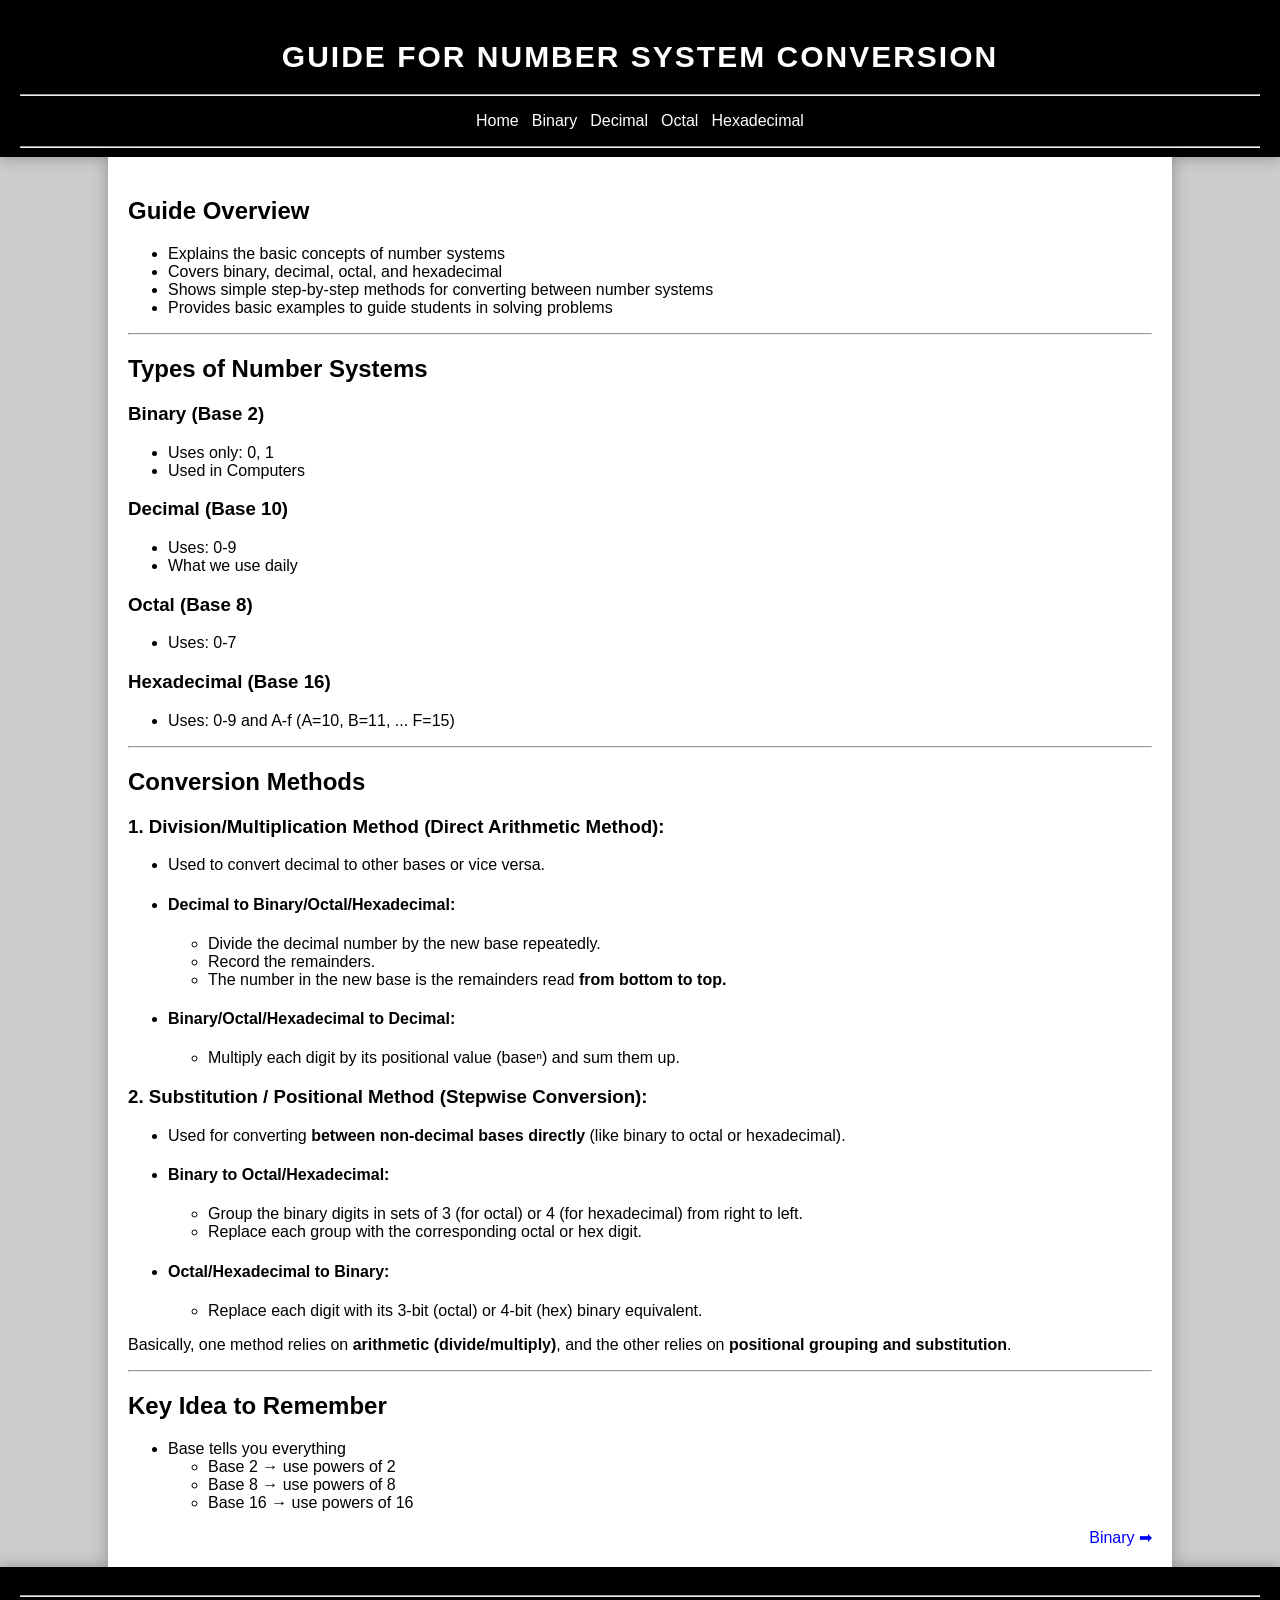
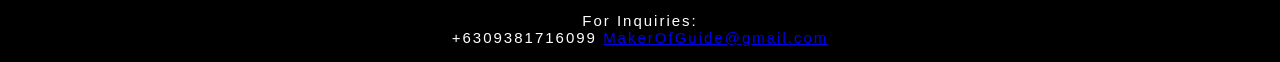
==== index.html @ a088206b "Add files via upload" ====
<!DOCTYPE html>
<html>
<head>
    <title>Number Systems</title>
    <link rel="stylesheet" href="style.css">
    <link rel="icon" href="icon.png">
</head>
<header class="he">
<h1 class="Heder">GUIDE FOR NUMBER SYSTEM CONVERSION</h1>
<hr>
<center>
<p>
<a href="index.html" class="butt">Home</a> |
<a href="binary.html" class="butt">Binary</a> |
<a href="decimal.html" class="butt">Decimal</a> |
<a href="octal.html" class="butt">Octal</a> |
<a href="hexadecimal.html" class="butt">Hexadecimal</a> 
</p>
</center>

<hr>
</header>
<body class="Bbg">
    <div class="content">
    <div class="container">
        <h2>Guide Overview</h2>
        <ul>
            <li>Explains the basic concepts of number systems </li>
            <li>Covers binary, decimal, octal, and hexadecimal </li>
            <li>Shows simple step-by-step methods for converting between number systems </li>
            <li>Provides basic examples to guide students in solving problems </li>
            
        </ul>
        <hr>
<h2>Types of Number Systems</h2>
<h3>Binary (Base 2)</h3>
<ul>
<li>Uses only: 0, 1</li>
<li>Used in Computers</li>

</ul>      
<h3>Decimal (Base 10)</h3>
<ul>
    <li>Uses: 0-9</li>
    <li>What we use daily</li>
</ul>
<h3>Octal (Base 8)</h3>
<ul>
    <li>Uses: 0-7</li></ul>
<h3>Hexadecimal (Base 16)</h3>
    <ul>
    <li>Uses: 0-9 and A-f (A=10, B=11, ... F=15)</li></ul>
<hr>
<h2>Conversion Methods</h2>
            <h3>1.    Division/Multiplication Method (Direct Arithmetic Method):</h3>
            <ul>
                <li>Used to convert decimal to other bases or vice versa.</li>
                <li><h4>Decimal to Binary/Octal/Hexadecimal:</h4></li>
                <ul>
                <li>Divide the decimal number by the new base repeatedly.</li>
                <li>Record the remainders.</li>
                <li>The number in the new base is the remainders read <b>from bottom to top.</b></li>

                </ul>
                <li><h4>Binary/Octal/Hexadecimal to Decimal:</h4></li>
                    <ul><li>Multiply each digit by its positional value (baseⁿ) and sum them up.</li></ul>
            </ul>

            <h3>2. Substitution / Positional Method (Stepwise Conversion):</h3>
            <ul>
                <li>Used for converting <b>between non-decimal bases directly</b> (like binary to octal or hexadecimal).</li>
                <li><h4>Binary to Octal/Hexadecimal:</h4></li>
                <ul><li>Group the binary digits in sets of 3 (for octal) or 4 (for hexadecimal) from right to left.</li>
                <li>Replace each group with the corresponding octal or hex digit.</li>
                </ul>
                <li><h4>Octal/Hexadecimal to Binary:</h4></li><ul>
                <li>Replace each digit with its 3-bit (octal) or 4-bit (hex) binary equivalent.</li></ul>
                      </ul>
                      <p>Basically, one method relies on <b>arithmetic (divide/multiply)</b>, and the other relies on <b>positional grouping and substitution</b>.</p>
        <hr>
<h2>Key Idea to Remember</h2>
<ul>
<li>Base tells you everything</li>
<ul>
    <li>Base 2 → use powers of 2</li>
    <li>Base 8 → use powers of 8</li>
    <li>Base 16 → use powers of 16</li>

</ul>
</ul>
<div class="nav1">
    <a href="binary.html" class="nextlink" >Binary ➡</a>
</div>
</div>
    </div>




</body>
<footer class = "he">
    <hr>
    <p class="foter">For Inquiries:<br> +6309381716099 <a href="mailto:forsayuy@gmail.com">MakerOfGuide@gmail.com</a></p>
</footer>

</html>
---- style.css ----
.Heder{
    text-align: center;
    color: white;
    font-size: 30px;
    letter-spacing: 2px;
    
    font-family: Arial, Helvetica, sans-serif;
}

.foter {
    text-align: center;
    color: white;
    font-size: 15px;
    letter-spacing: 2px;
    
    font-family: Arial, Helvetica, sans-serif;

}

.he{
    background-color: black;
    padding: 20px;
    padding-bottom: 1px;
    box-shadow: 0 0 15px rgba(0,0,0,0.3)
}

.butt{
    text-align: center;
    color: white;
    font-family: Arial, Helvetica, sans-serif;
    text-decoration: none;
}

.Bbg {
    background-color: #ccc;
    margin: 0;
}

.container {
    background-color: white;
    margin: 0px auto;
    padding: 20px;
    width: 80%;
    box-shadow: 0 0 15px rgba(0,0,0,0.3);
    min-height: 80vh;
}
h2 {
    font-family: Arial, Helvetica, sans-serif;
    
}

.butt:hover{
    border: 2px solid white;
    
}

p {
    font-family: Arial, Helvetica, sans-serif;
}
.content {
    display: flex;
    align-items: center;
    gap: 20px;
}

.image {
    width: 200px;
}

body {
    font-family: Arial, Helvetica, sans-serif;
}
.emg {
    width:700px;
    height: auto;
    
}
.emg1 {
     width:360px;
    height: auto;
}
video {
    width: 300px;
    border: 2px solid black;
    border-radius: 10px;
}
.video-container {
    display: flex;
    justify-content: center;
    gap: 20px;
    flex-wrap: wrap;
    margin-top: 20px;
}

.video-box {
    text-align: center;
}

.video-box video {
    width: 250px;
    border: 2px solid black;
    border-radius: 10px;
}

.hcol {
    color: red;
}

.rline {
    text-align: right;
    text-decoration: none;
    color: blue;
}

.nextlink {
    text-decoration: none;
    color: blue;
}

.nextlink:hover {
   color: darkblue;
}

.nav {
    display: flex;
    justify-content: space-between;
    align-items: center;
}


.nav1 {
    display: flex;
    justify-content: flex-end;
}

.video-thumb {
    text-align: center;
    text-decoration: none;
    color: black;
}

.video-thumb img {
    width: 200px;
    border-radius: 10px;
    border: 2px solid black;
    transition: 0.3s;
}

.video-thumb:hover img {
    transform: scale(1.05);
}

.thumb {
    width: 200px;
    height: 120px;
    object-fit: cover;
    border: 2px solid black;
    border-radius: 10px;
}
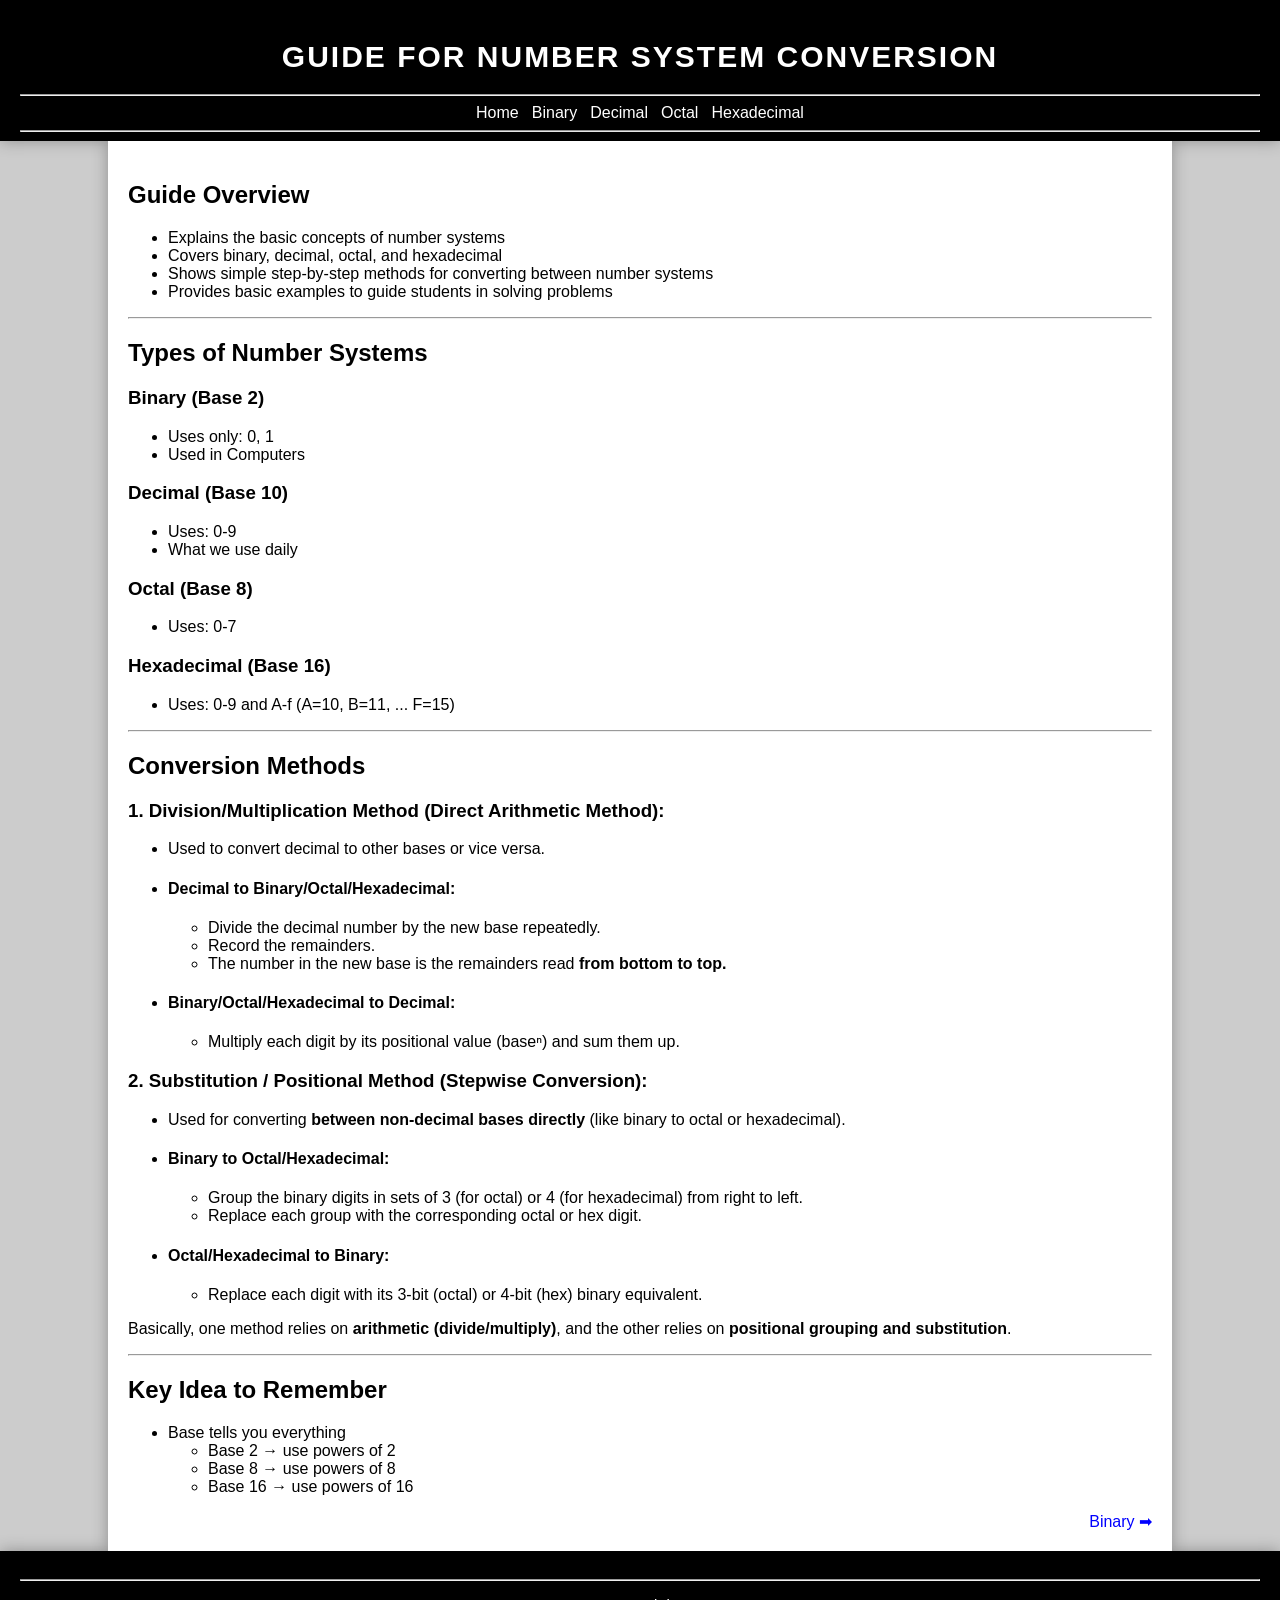
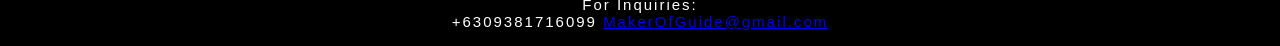
==== commit 5c74e238: "index.html" ====
--- a/index.html
+++ b/index.html
@@ -9,13 +9,13 @@
 <h1 class="Heder">GUIDE FOR NUMBER SYSTEM CONVERSION</h1>
 <hr>
 <center>
-<p>
+<nav>
 <a href="index.html" class="butt">Home</a> |
 <a href="binary.html" class="butt">Binary</a> |
 <a href="decimal.html" class="butt">Decimal</a> |
 <a href="octal.html" class="butt">Octal</a> |
 <a href="hexadecimal.html" class="butt">Hexadecimal</a> 
-</p>
+</nav>
 </center>
 
 <hr>
@@ -103,4 +103,4 @@
     <p class="foter">For Inquiries:<br> +6309381716099 <a href="mailto:forsayuy@gmail.com">MakerOfGuide@gmail.com</a></p>
 </footer>
 
-</html>+</html>
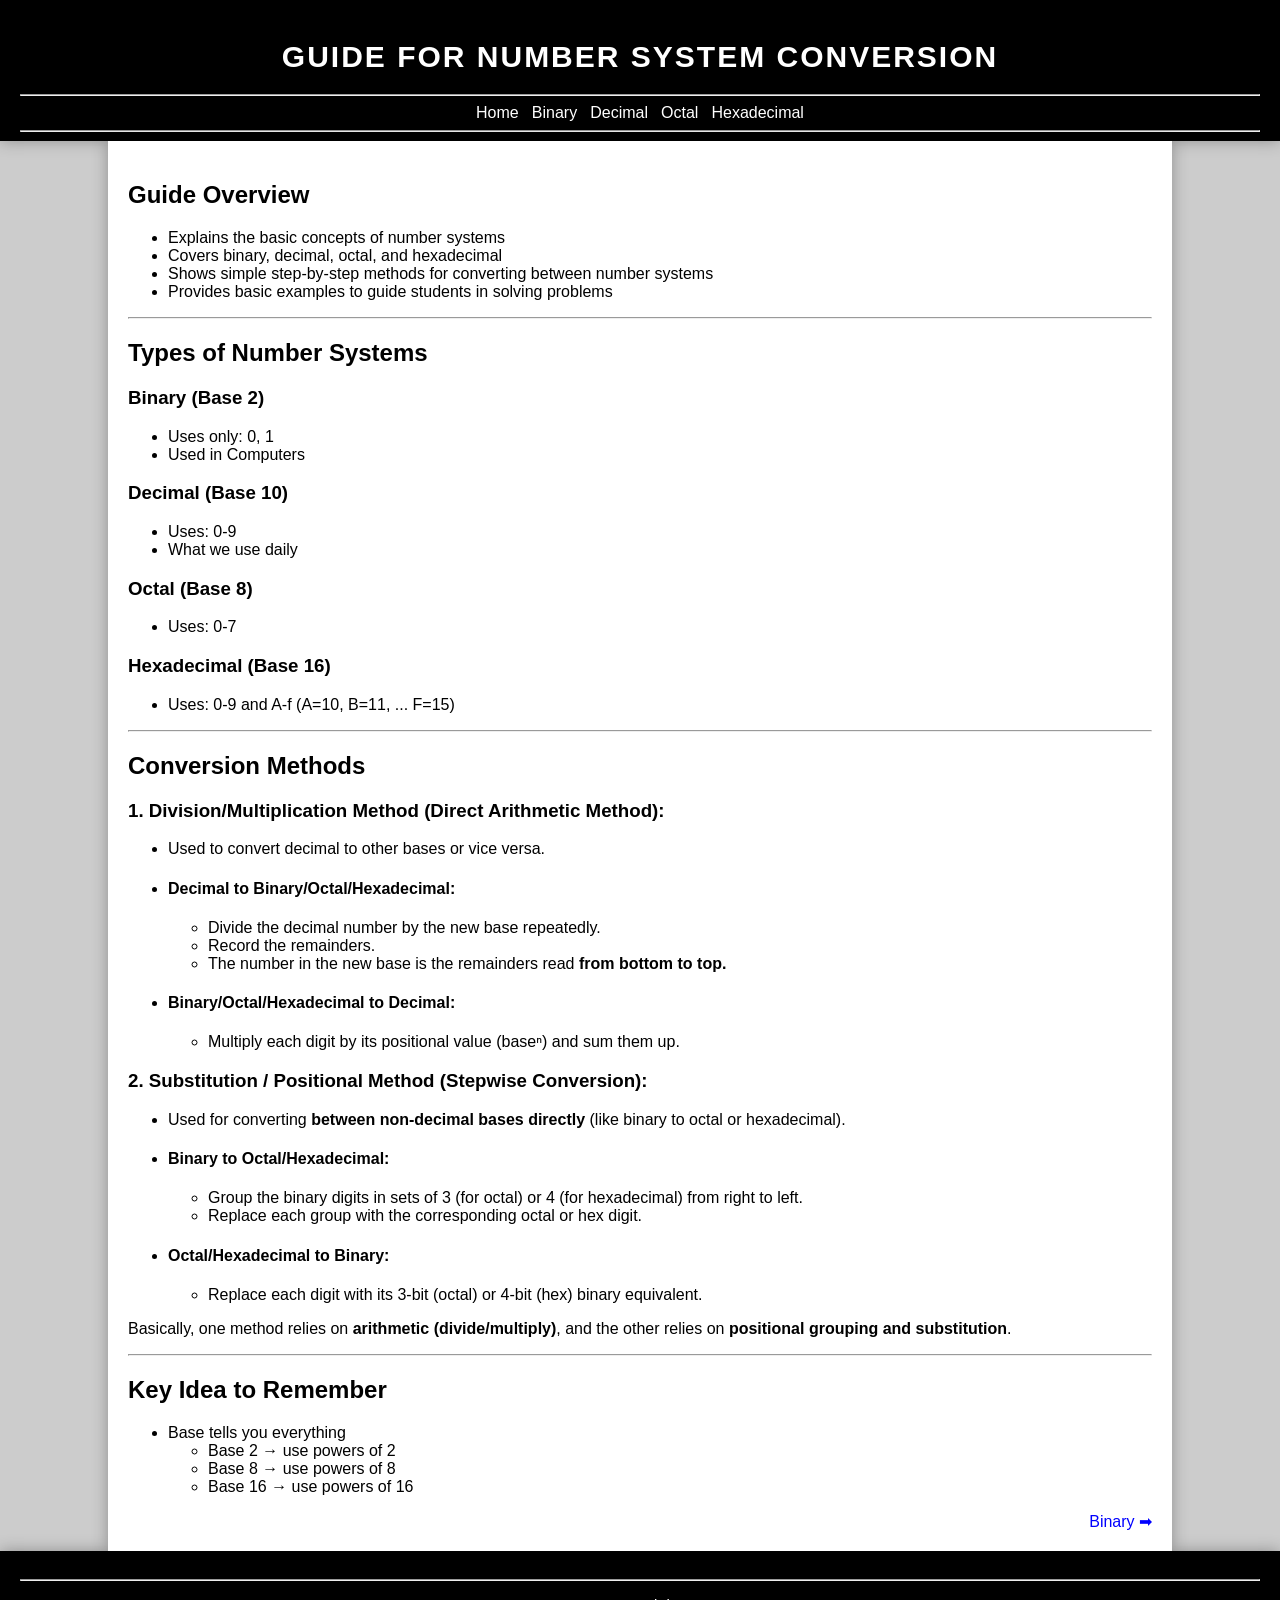
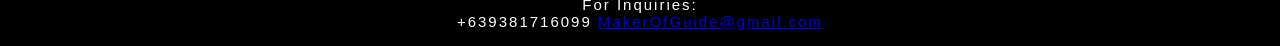
==== commit c1eb4bdf: "index.html" ====
--- a/index.html
+++ b/index.html
@@ -100,7 +100,7 @@
 </body>
 <footer class = "he">
     <hr>
-    <p class="foter">For Inquiries:<br> +6309381716099 <a href="mailto:forsayuy@gmail.com">MakerOfGuide@gmail.com</a></p>
+    <p class="foter">For Inquiries:<br> +639381716099 <a href="mailto:forsayuy@gmail.com">MakerOfGuide@gmail.com</a></p>
 </footer>
 
 </html>
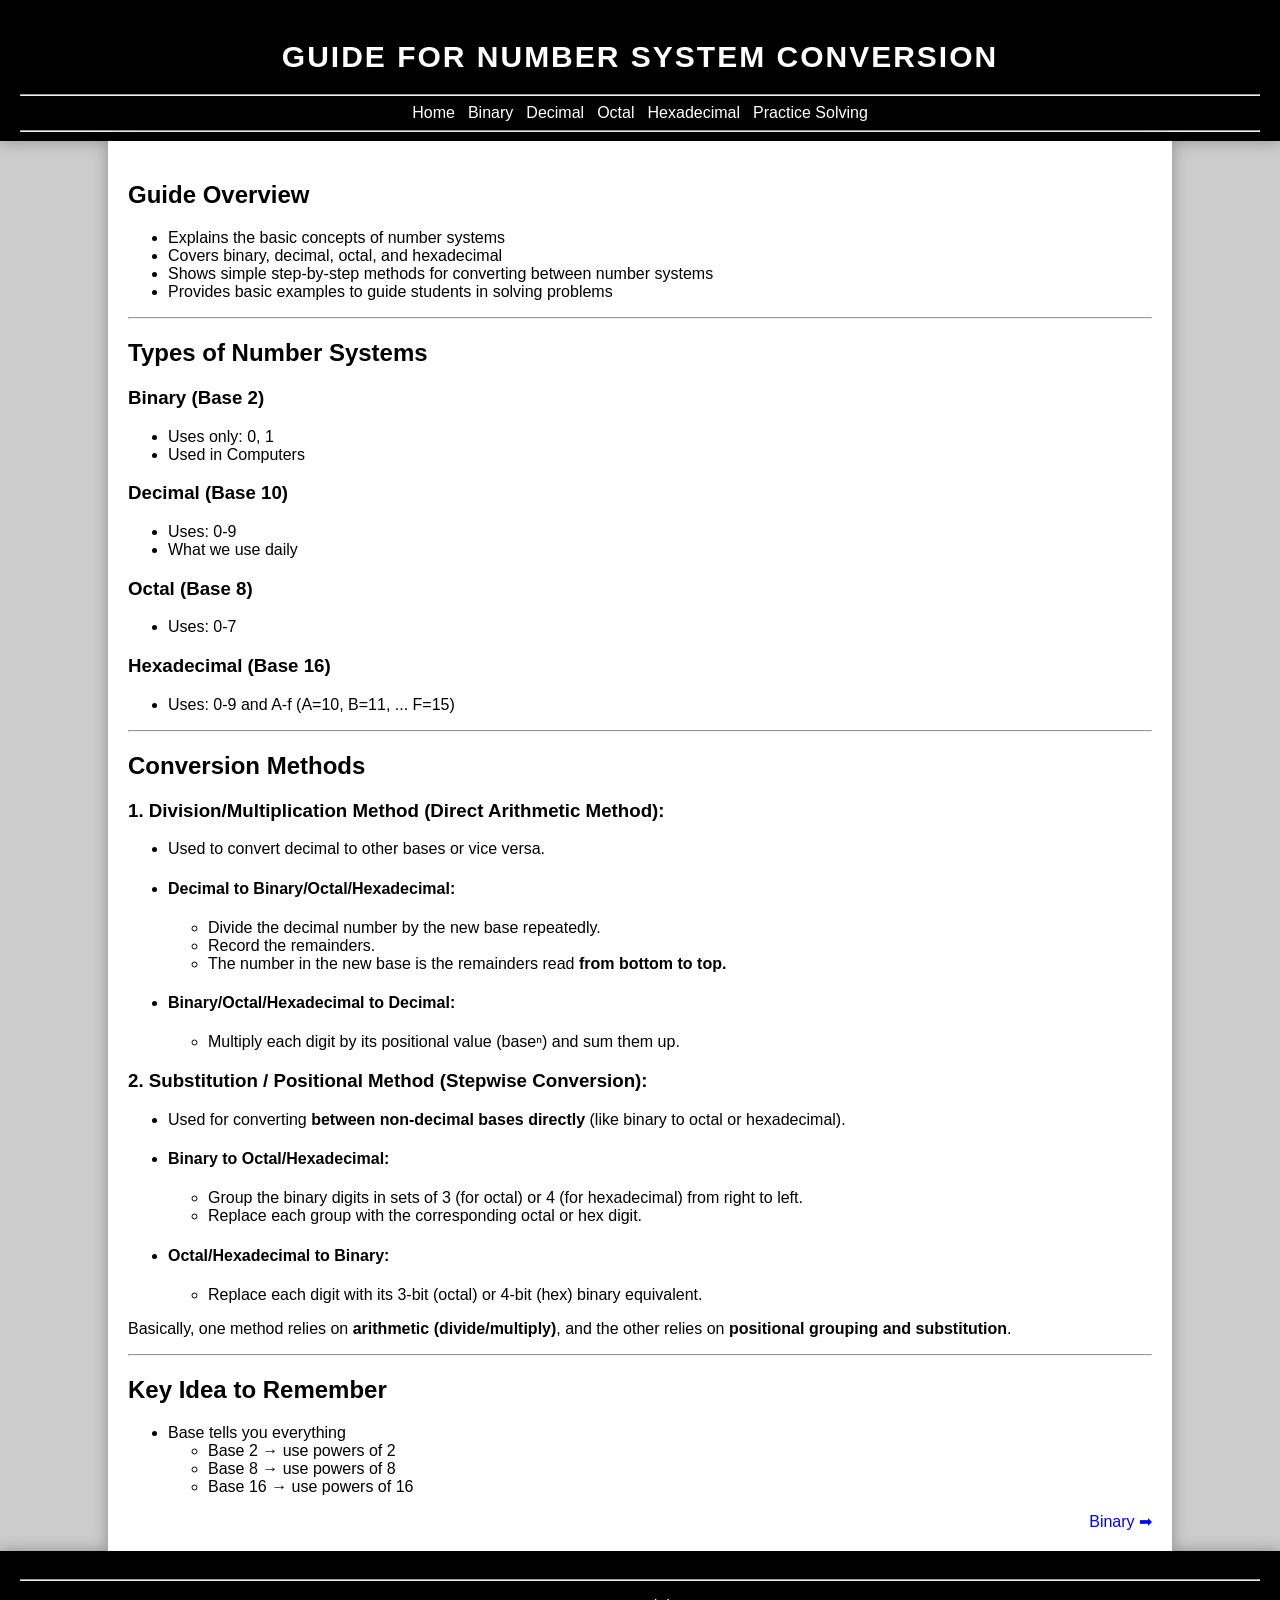
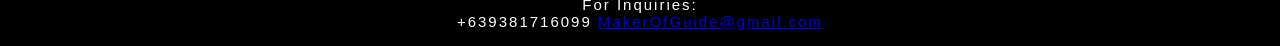
==== commit 539296cb: "Update index.html" ====
--- a/index.html
+++ b/index.html
@@ -14,7 +14,8 @@
 <a href="binary.html" class="butt">Binary</a> |
 <a href="decimal.html" class="butt">Decimal</a> |
 <a href="octal.html" class="butt">Octal</a> |
-<a href="hexadecimal.html" class="butt">Hexadecimal</a> 
+<a href="hexadecimal.html" class="butt">Hexadecimal</a> |
+<a href="PracticeQuiz.html" class="butt">Practice Solving</a>
 </nav>
 </center>
 
--- a/style.css
+++ b/style.css
@@ -79,6 +79,7 @@
      width:360px;
     height: auto;
 }
+/*No Clue if I'm still using this part, but ill leave it here just incase*/
 video {
     width: 300px;
     border: 2px solid black;
@@ -105,7 +106,7 @@
 .hcol {
     color: red;
 }
-
+/*Bottom Navigation*/
 .rline {
     text-align: right;
     text-decoration: none;
@@ -132,7 +133,7 @@
     display: flex;
     justify-content: flex-end;
 }
-
+/*For Videos*/
 .video-thumb {
     text-align: center;
     text-decoration: none;
@@ -156,4 +157,14 @@
     object-fit: cover;
     border: 2px solid black;
     border-radius: 10px;
-}+}
+
+.ForAnswer {
+    background-color: black;
+    display: inline;
+    
+}
+
+.ForAnswer:hover {
+    color:white
+}
